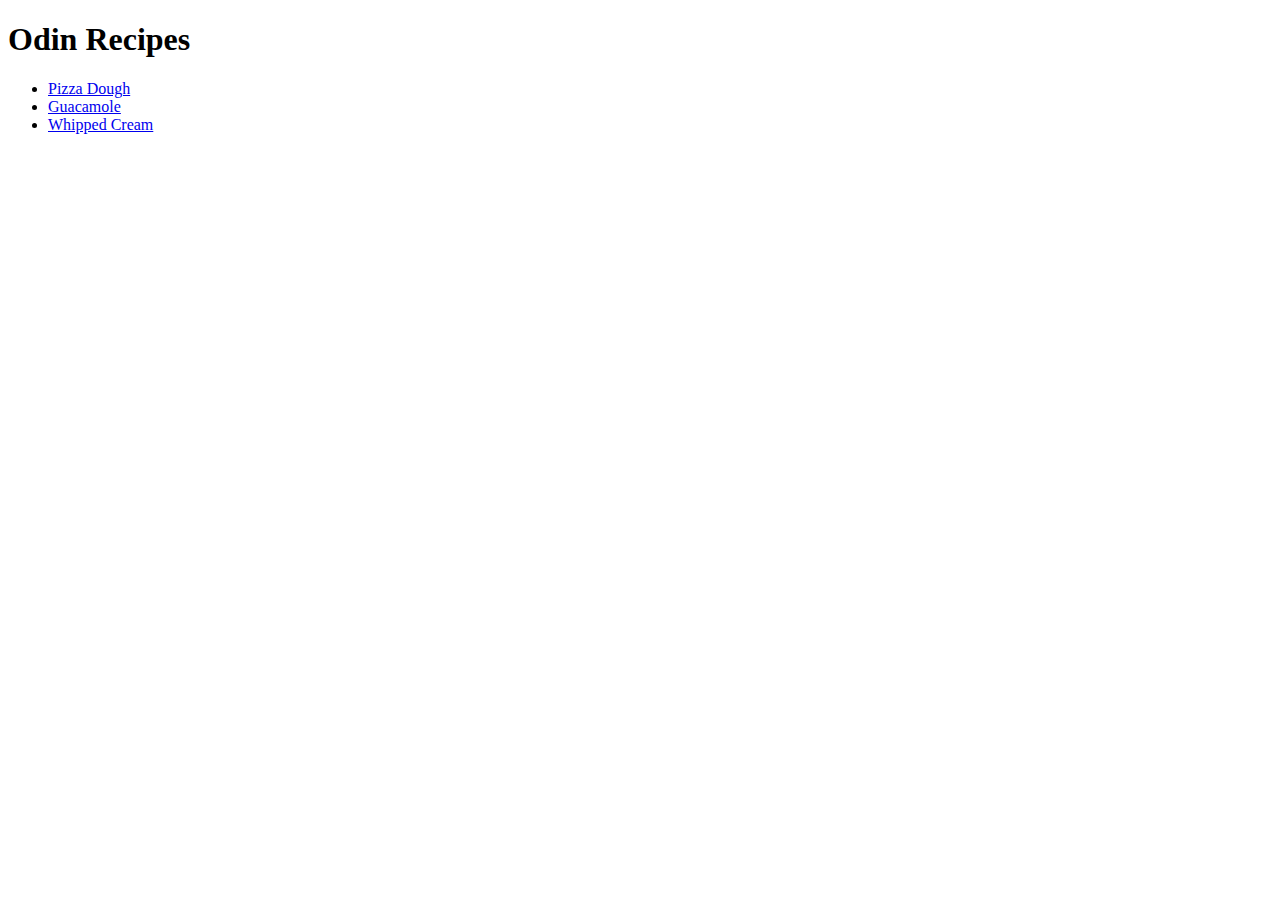
==== index.html @ 7c6defdf "Make the homepage for odin-recipes project" ====
<!DOCTYPE html>
<html lang="en">
<head>
    <meta charset="UTF-8">
    <meta name="viewport" content="width=device-width, initial-scale=1.0">
    <title>Odin Recipes</title>
</head>
<body>
    <h1>Odin Recipes</h1>
    <ul>
        <li><a href="./recipes/pizza-dough.html">Pizza Dough</a></li>
        <li><a href="./recipes/guacamole.html">Guacamole</a></li>
        <li><a href="./recipes/whipped-cream.html">Whipped Cream</a></li>
    </ul>
</body>
</html>
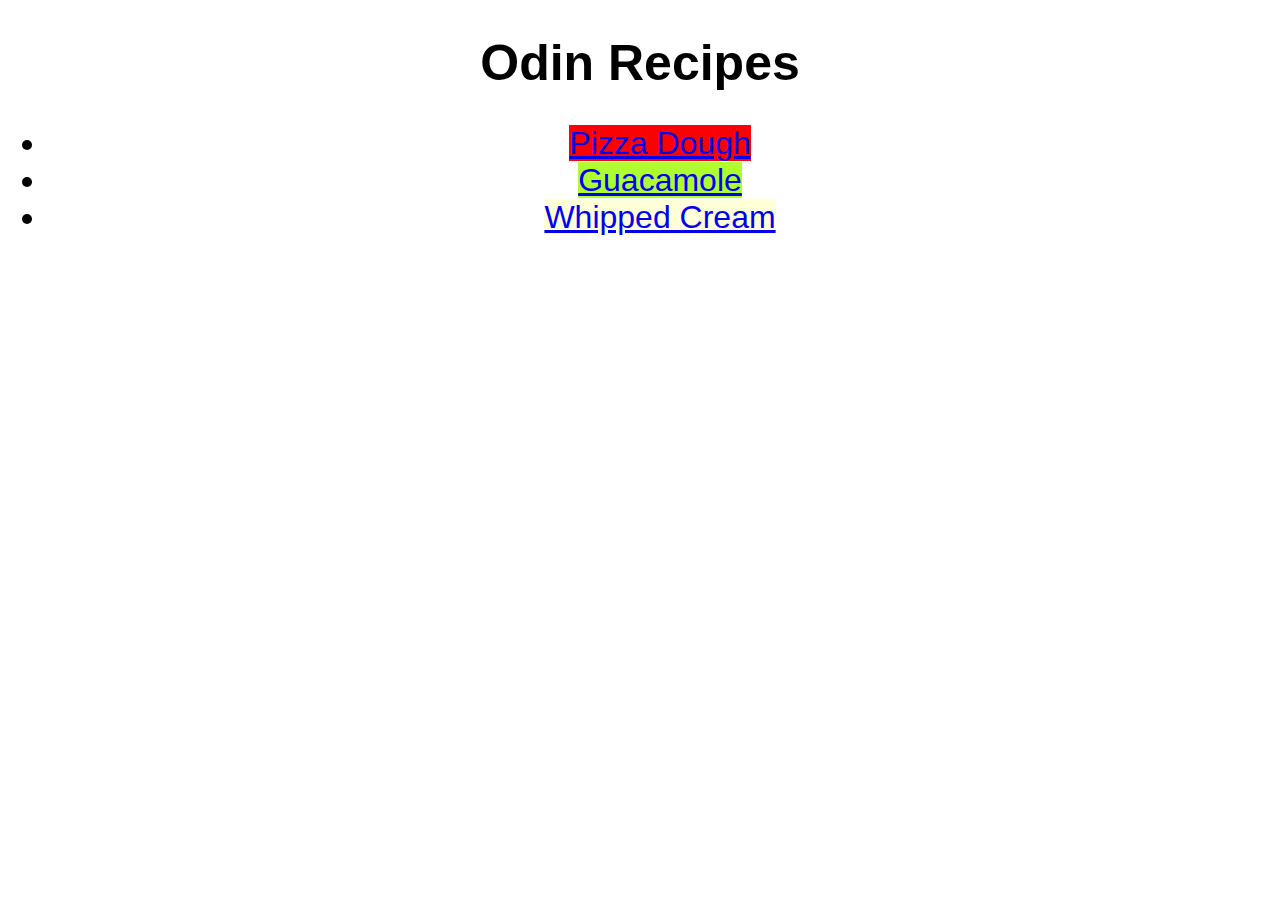
==== commit 5ec0dd57: "Style the recipes" ====
--- a/index.html
+++ b/index.html
@@ -4,13 +4,14 @@
     <meta charset="UTF-8">
     <meta name="viewport" content="width=device-width, initial-scale=1.0">
     <title>Odin Recipes</title>
+    <link rel="stylesheet" href="./styles.css">
 </head>
 <body>
     <h1>Odin Recipes</h1>
     <ul>
-        <li><a href="./recipes/pizza-dough.html">Pizza Dough</a></li>
-        <li><a href="./recipes/guacamole.html">Guacamole</a></li>
-        <li><a href="./recipes/whipped-cream.html">Whipped Cream</a></li>
+        <li><a id="pizza" href="./recipes/pizza-dough.html">Pizza Dough</a></li>
+        <li><a id="guacamole" href="./recipes/guacamole.html">Guacamole</a></li>
+        <li><a id="whipped-cream" href="./recipes/whipped-cream.html">Whipped Cream</a></li>
     </ul>
 </body>
 </html>--- a/styles.css
+++ b/styles.css
@@ -0,0 +1,24 @@
+h1 {
+    color: black;
+    font-family: Helvetica, sans-serif;
+    font-size: 50px;
+    text-align: center;
+}
+
+ul {
+    text-align: center;
+    font-size: 32px;
+    font-family: Helvetica, sans-serif;
+}
+
+#pizza {
+    background-color: red;
+}
+
+#guacamole {
+    background-color: greenyellow;
+}
+
+#whipped-cream {
+    background-color: rgb(255, 255, 216);
+}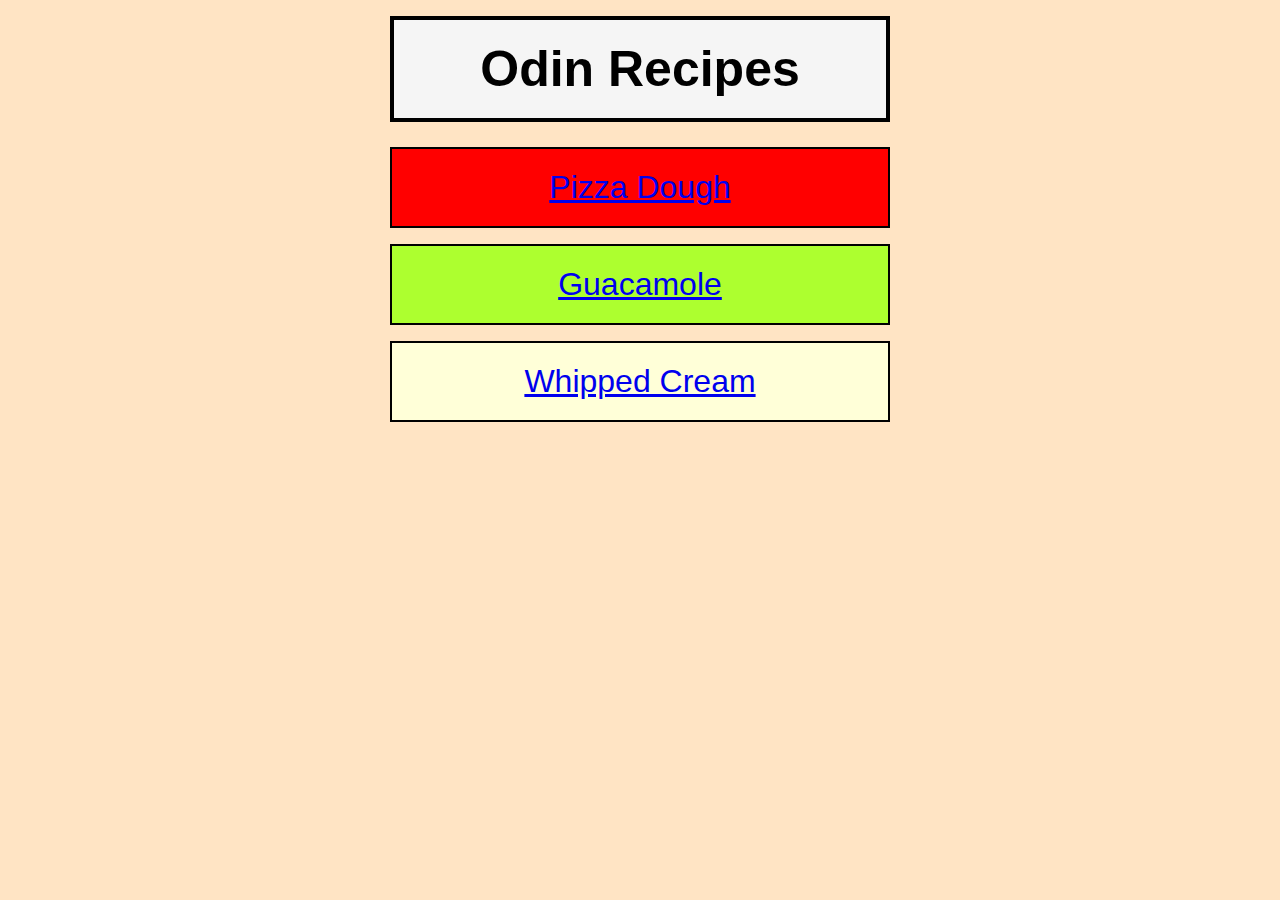
==== commit a2c578e5: "Add more styles to homepage" ====
--- a/index.html
+++ b/index.html
@@ -8,10 +8,8 @@
 </head>
 <body>
     <h1>Odin Recipes</h1>
-    <ul>
-        <li><a id="pizza" href="./recipes/pizza-dough.html">Pizza Dough</a></li>
-        <li><a id="guacamole" href="./recipes/guacamole.html">Guacamole</a></li>
-        <li><a id="whipped-cream" href="./recipes/whipped-cream.html">Whipped Cream</a></li>
-    </ul>
+    <div><a id="pizza" href="./recipes/pizza-dough.html">Pizza Dough</a></div>
+    <div><a id="guacamole" href="./recipes/guacamole.html">Guacamole</a></div>
+    <div><a id="whipped-cream" href="./recipes/whipped-cream.html">Whipped Cream</a></div>
 </body>
 </html>--- a/styles.css
+++ b/styles.css
@@ -1,24 +1,61 @@
+body {
+    background-color: bisque;
+    box-sizing: border-box;
+    width: 500px;
+    margin:16px auto
+}
+
 h1 {
     color: black;
     font-family: Helvetica, sans-serif;
+    text-align: center;
     font-size: 50px;
-    text-align: center;
+    padding: 20px;
+    border: 4px solid black;
+    margin: auto;
+    margin-bottom: 25px;
+    background-color: whitesmoke;
 }
 
-ul {
+div {
     text-align: center;
     font-size: 32px;
     font-family: Helvetica, sans-serif;
+    width: 500px;
+}
+
+#pizza:hover {
+    background-color: pink;
+}
+
+#guacamole:hover {
+    background-color: lightgreen;
+}
+
+#whipped-cream:hover {
+    background-color: antiquewhite;
 }
 
 #pizza {
     background-color: red;
+    padding: 20px;
+    margin: auto;
+    border: 2px solid black;
+    display: block;
 }
 
 #guacamole {
     background-color: greenyellow;
+    padding: 20px;
+    margin: 16px auto;
+    border: 2px solid black;
+    display: block;
 }
 
 #whipped-cream {
     background-color: rgb(255, 255, 216);
+    padding: 20px;
+    margin: auto;
+    border: 2px solid black;
+    display: block;
 }